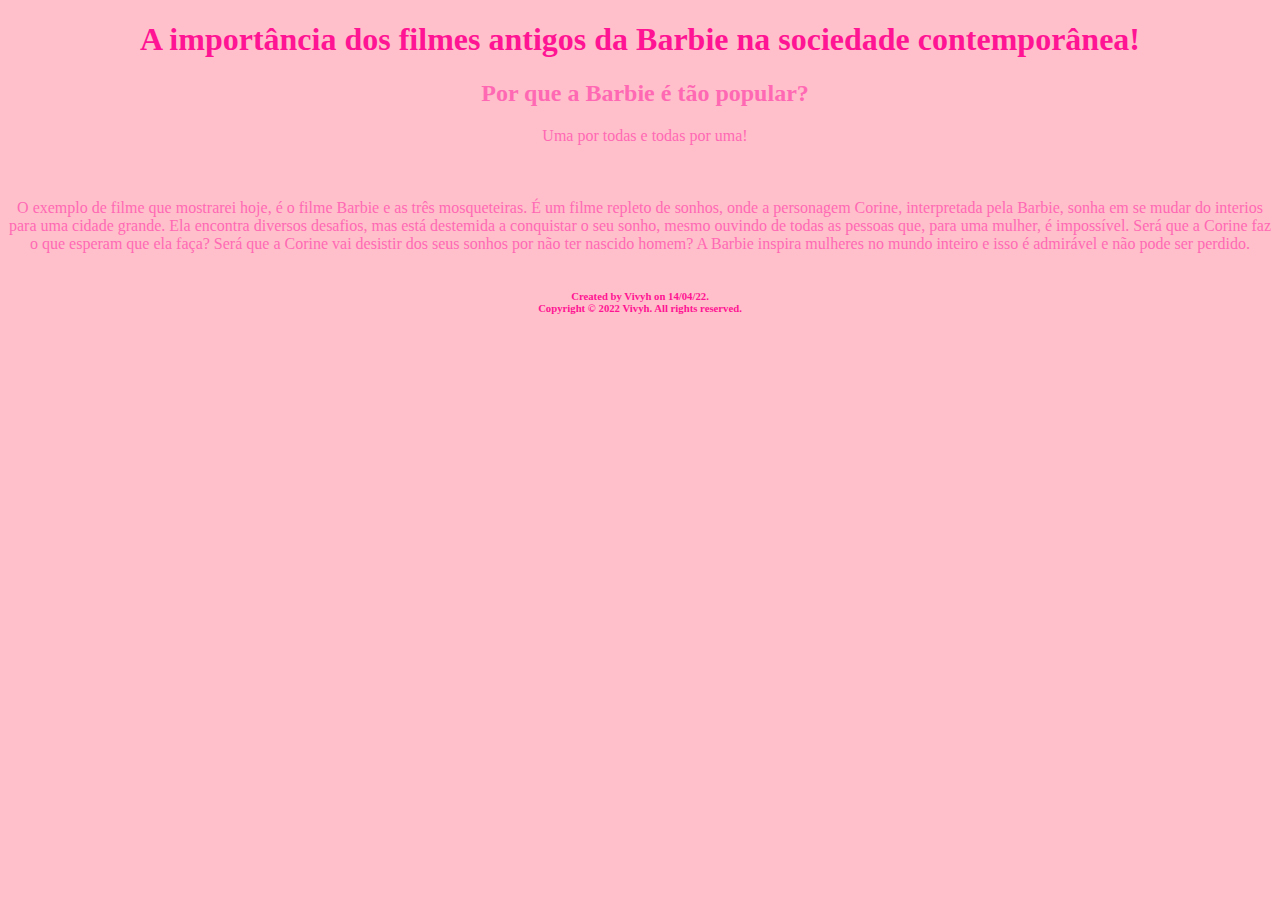
==== index.html @ 276c1732 "teste" ====
<!DOCTYPE html>
<!-- colocando a linguagem em português-->
<html lang="pt.br">

<head>
    <meta charset="UTF-8">
    <meta http-equiv="X-UA-Compatible" content="IE=edge">
    <meta name="viewport" content="width=device-width, initial-scale=1.0">

    <!---->
    <!--Aqui muda o nome do titulo da página-->
    <title>Leia! Importante!</title>
    <!--Interligando esse arquivo com o arquivo de estilo css-->
    <link rel="stylesheet" href="style.css">
</head>
<!--Titulo na página-->
<!--Digite "h" e escolha um número de 1 a 6 e então, escreva algo.-->
<!--Digite "h1" e aperte enter, fácil assim-->
<!--h1 é usado p titulo, h2 subtitulo e o resto p falar mal de vc-->
<!--escrever paragrafo com "p"-->
<!--Quebra de linha "<br>"-->
<!--style é a parte do css-->

<body>

    <h1>A importância dos filmes antigos da Barbie na sociedade contemporânea!</h1>
    <h2>Por que a Barbie é tão popular?</h2>
    <p>Uma por todas e todas por uma!<br><br>
        <!--Atalho: ctrl espaço pode mostrar as posspiveis imagens para utilizar-->
        <!--Comando para usar imagens-->
        <img src="https://img.elo7.com.br/product/zoom/1D5772/painel-barbie-e-as-tres-mosqueteiras.jpg" alt=""><br>
        <br>O exemplo de filme que mostrarei hoje, é o filme Barbie e as três mosqueteiras. 
        É um filme repleto de sonhos, onde a personagem Corine, interpretada pela Barbie, sonha em se mudar do interios para uma cidade
        grande. Ela encontra diversos desafios, mas está destemida a conquistar o seu sonho, mesmo ouvindo de
        todas as pessoas que, para uma mulher, é impossível. Será que a Corine faz o que esperam que ela faça?
        Será que a Corine vai desistir dos seus sonhos por não ter nascido homem?
        A Barbie inspira mulheres no mundo inteiro e isso é admirável e não pode ser perdido. <br>
    </p>
    <h6><br>Created by Vivyh on 14/04/22.
        <br> Copyright © 2022 Vivyh. All rights reserved.
    </h6>

</body>

</html>
---- style.css ----
body{
    /**/
    /*Comentários em css*/
    /*Alterando cor de fundo*/
    background-color: pink;
    /*Alterando fonte*/
    font-family: Georgia, 'Times New Roman', Times, serif;
}
/*alterando h1*/
h1{
    /*mudando cor da fonte*/
    color: deeppink;
    font-family: Georgia, 'Times New Roman', Times, serif;
    /* Centralizando texto*/
    text-align: center;
}
h2{
    text-indent: 10px;
    color: hotpink;
    font-family: Georgia, 'Times New Roman', Times, serif;
    text-align: center;
}
p{  
    text-indent: 10px;
    color: hotpink;  
    text-align: center; 
}
h6{
    color: deeppink;
    font-family: 'Times New Roman', Times, serif;
    text-align: center;
}
img{
    width: 500px;
    align-items: center;
}
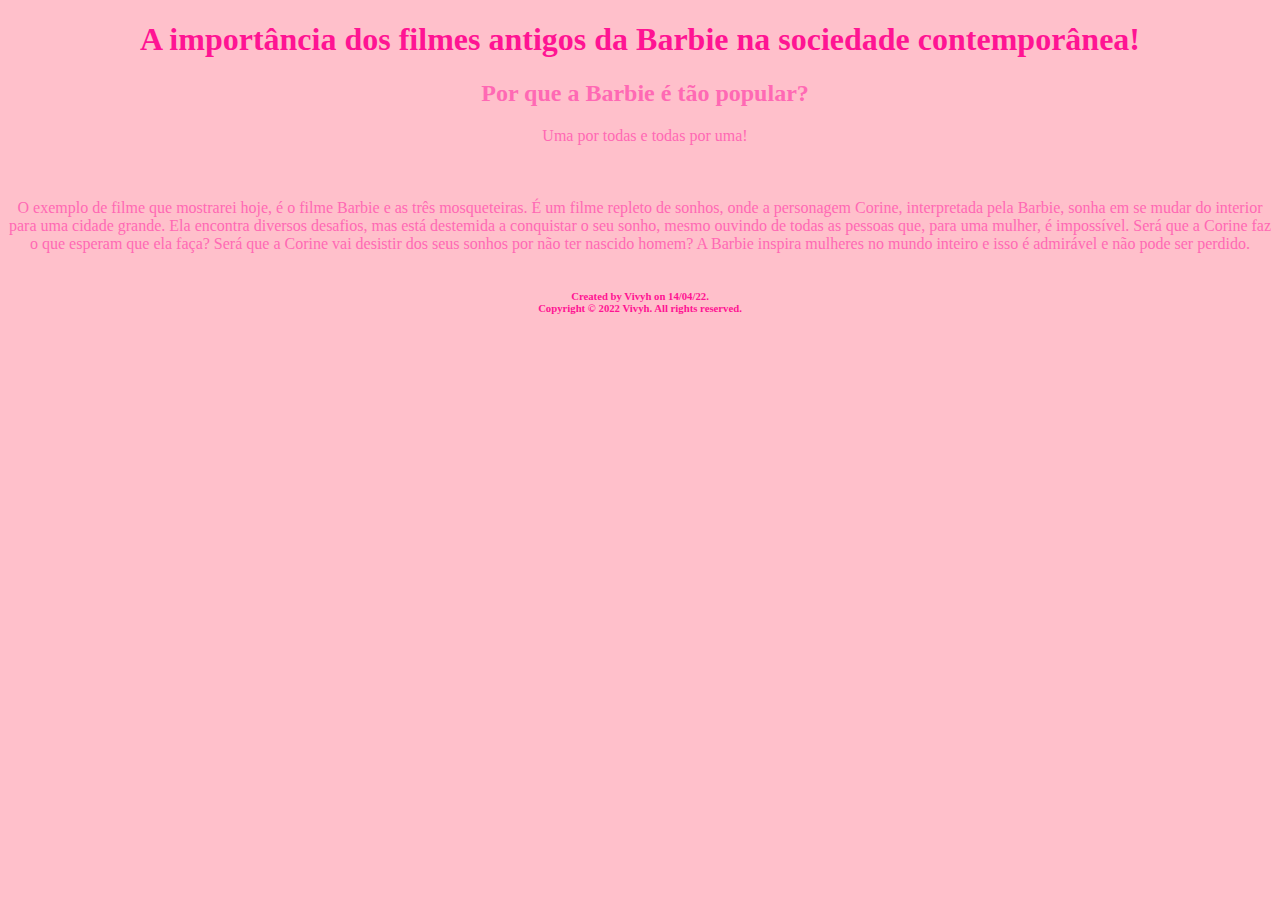
==== commit b2900823: "alteracao" ====
--- a/index.html
+++ b/index.html
@@ -30,7 +30,7 @@
         <!--Comando para usar imagens-->
         <img src="https://img.elo7.com.br/product/zoom/1D5772/painel-barbie-e-as-tres-mosqueteiras.jpg" alt=""><br>
         <br>O exemplo de filme que mostrarei hoje, é o filme Barbie e as três mosqueteiras. 
-        É um filme repleto de sonhos, onde a personagem Corine, interpretada pela Barbie, sonha em se mudar do interios para uma cidade
+        É um filme repleto de sonhos, onde a personagem Corine, interpretada pela Barbie, sonha em se mudar do interior para uma cidade
         grande. Ela encontra diversos desafios, mas está destemida a conquistar o seu sonho, mesmo ouvindo de
         todas as pessoas que, para uma mulher, é impossível. Será que a Corine faz o que esperam que ela faça?
         Será que a Corine vai desistir dos seus sonhos por não ter nascido homem?
